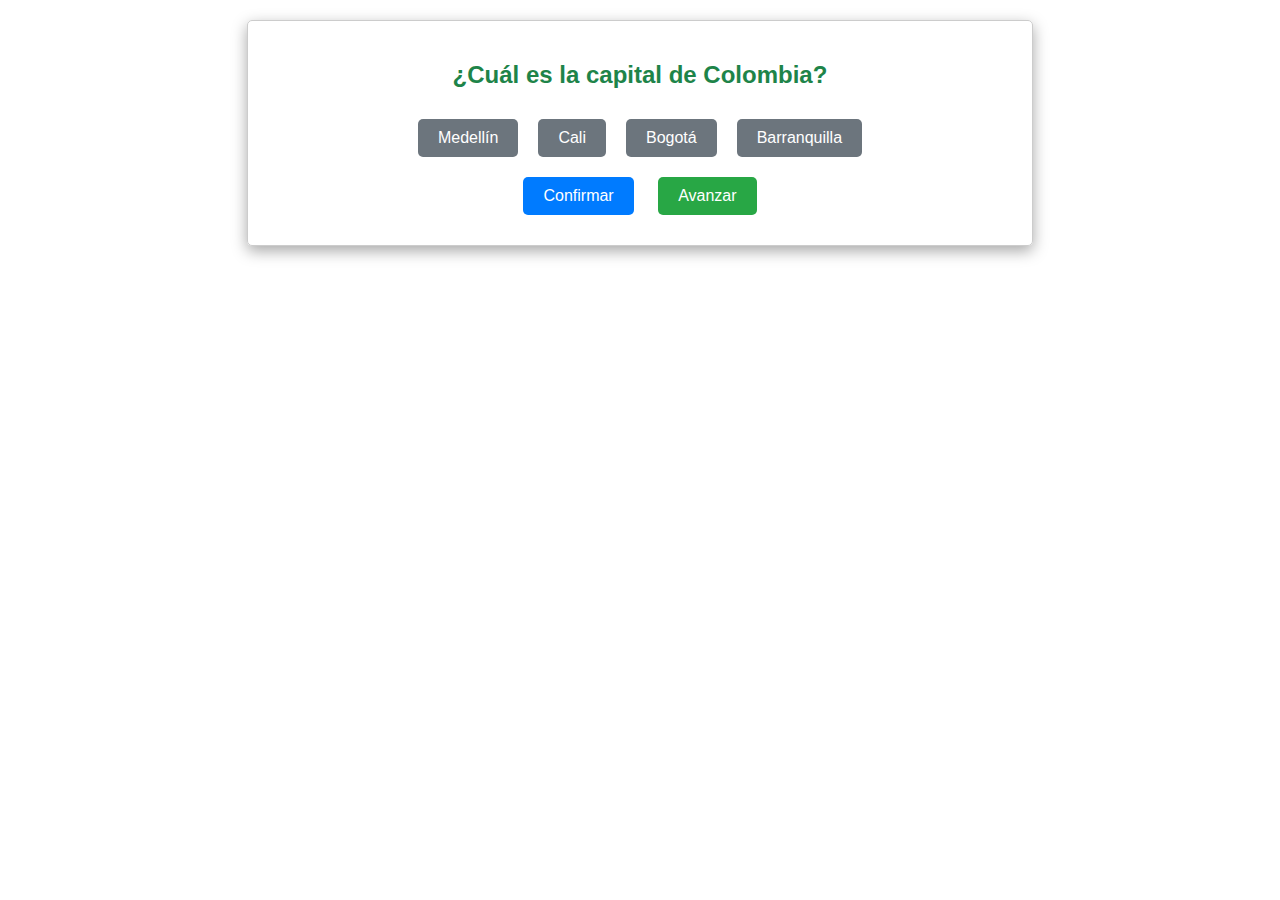
==== index.html @ 6a945360 "primer commit" ====
<!DOCTYPE html>
<html lang="en">
<head>
    <meta charset="UTF-8">
    <meta name="viewport" content="width=device-width, initial-scale=1.0">
    <link rel="stylesheet" href="./style.css">
    <link href="https://fonts.cdnfonts.com/css/kristen-itc" rel="stylesheet">
                
    <title>Trivia Colombiana</title>
</head>
<body>
    <div class="question-container">
        <h2 id="question">Pregunta aquí</h2>
        <div id="options"></div>
        <button id="checkBtn" onclick="checkAnswer()">Confirmar</button>
        <button id="nextBtn" onclick="nextQuestion()" disabled>Avanzar</button>
    </div>
    <script src="./trivia.js"></script>
</body>
</html>
---- style.css ----
:root{
    font-family:Helvetica, Arial, sans-serif;
}
body {
    font-family:Helvetica, Arial, sans-serif;
    text-align: center;
    margin: 20px;
}
.question-container {
    color: #1e8449;
    margin: 20px auto;
    padding: 20px;
    border: 1px solid #ccc;
    width: 60%;
    box-shadow: rgba(0, 0, 0, 0.35) 0px 5px 15px;
    border-radius: 5px;
}
button {
    color:#fff;
    background-color: #6c757d;
    border: #6c757d;
    font-size: 16px;
    border-radius: 5px;
    margin: 10px;
    padding: 10px 20px;
    cursor: pointer;
}

#button.focus, button:focus{
    background-color: #545b62;
    border-color:#545b62 ;
    box-shadow:0 0 0 .2rem rgba(130,138, 145, .5) ;
}
#checkBtn{
    color:#fff;
    background-color: #007bff;
    border: #007bff;
}
#checkBtn.focus, #checkBtn:focus{
    border-color:#0062cc ;
    box-shadow:0 0 0 .2rem rgba(38,143, 255, .5) ;
}
#nextBtn{
    color:#fff;
    background-color: #28a745;
    border: #28a745;
}
#nextBtn.focus, #nextBtn:focus{
    border-color: #1e7e34;
    box-shadow:0 0 0 .2rem rgba(72,180, 97, .5) ;
}
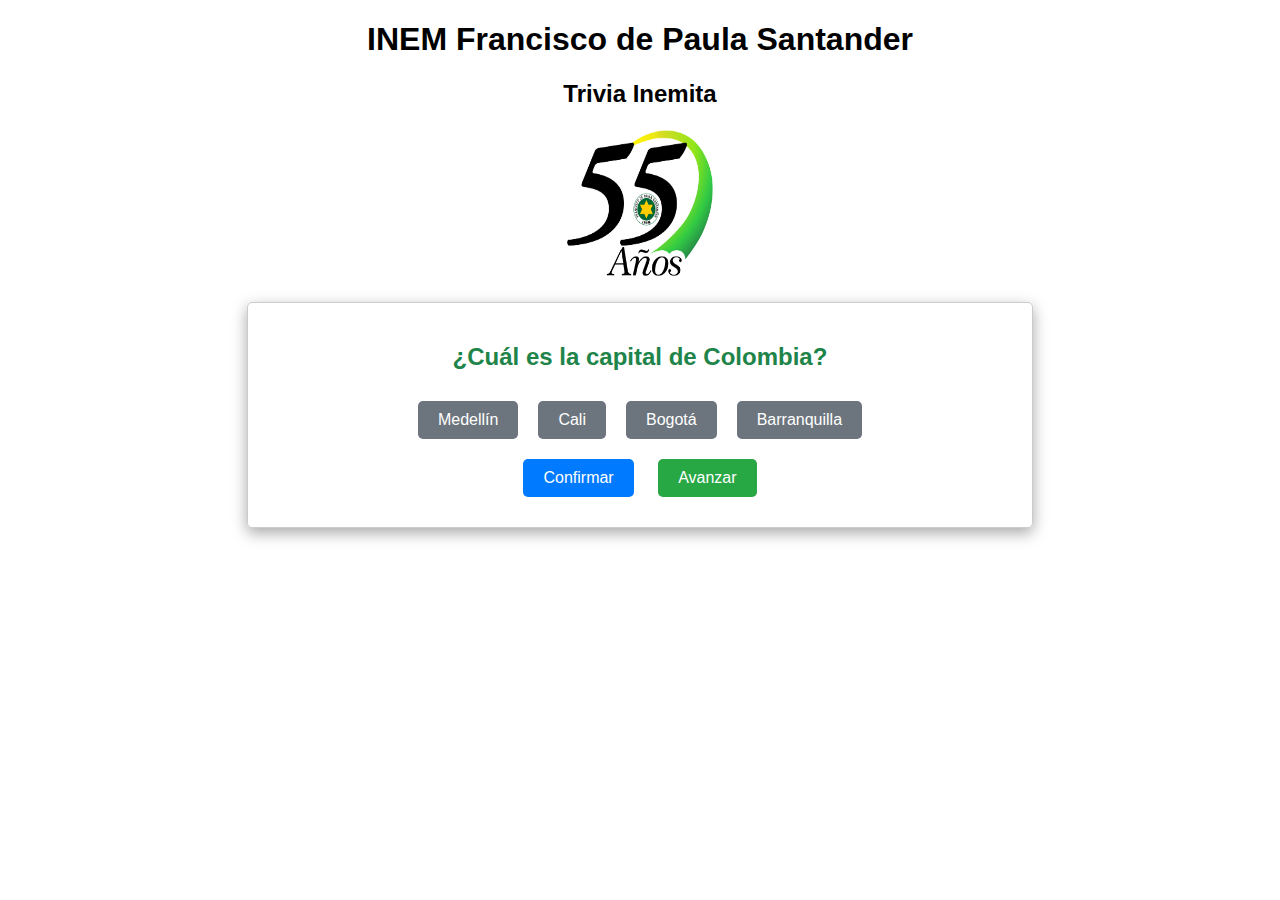
==== commit 4ee9c9e4: "Tercer commit se agregó logo y título" ====
--- a/index.html
+++ b/index.html
@@ -9,6 +9,13 @@
     <title>Trivia Colombiana</title>
 </head>
 <body>
+    <div id="encabezado">
+        <h1>INEM Francisco de Paula Santander</h1>
+        <h2>Trivia Inemita</h2>
+        <div id="logo">
+            <img src="./img/55 Años INEM_2.png" alt="LOGO-INEM">
+        </div>
+    </div>
     <div class="question-container">
         <h2 id="question">Pregunta aquí</h2>
         <div id="options"></div>
--- a/style.css
+++ b/style.css
@@ -5,6 +5,10 @@
     font-family:Helvetica, Arial, sans-serif;
     text-align: center;
     margin: 20px;
+}
+#logo img{
+    width: 150px;
+    height: 150px;
 }
 .question-container {
     color: #1e8449;
@@ -48,4 +52,20 @@
 #nextBtn.focus, #nextBtn:focus{
     border-color: #1e7e34;
     box-shadow:0 0 0 .2rem rgba(72,180, 97, .5) ;
+}
+
+@media (max-width: 720px) {
+    .question-container {
+        display: flex;
+        justify-content: center;
+        align-items: center;
+        flex-direction: column;
+        width: 90%; /* Aumenta el ancho del contenedor */
+        padding: 15px; /* Reduce el relleno para mejor ajuste */
+    }
+
+    button {
+        width: 60%; /* Los botones ocuparán todo el ancho disponible */
+        
+    }
 }